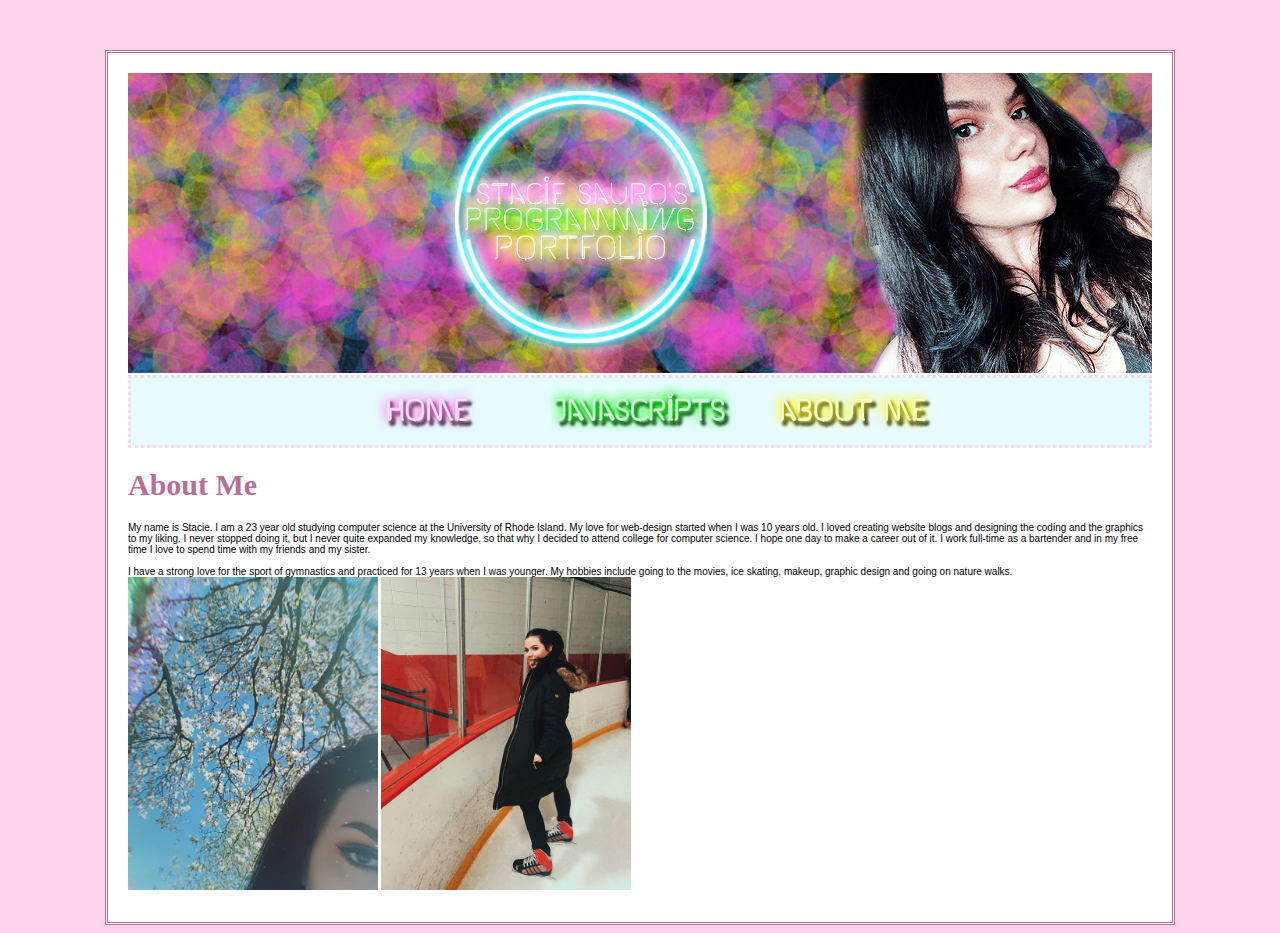
==== about.html @ fb70ce58 "Update about.html" ====
<!DOCTYPE html>
<html>
    <head>
        <meta charset="uft-8">
        <title>Stacie's Web Page - About Me</title>
        <link rel="stylesheet" href="style.css">
      </head>
 
      <body><div class="content">
      <img src="myBanner.jpg"><br>
          <div class="border">
    <center><a href="index.html"><img src="home.png"></a> <a href="javascripts.html"><img src="javascripts.png"></a> <a href="about.html"><img src="about.png"></a>
              </center></div> 
          <div class="header">  <h1>About Me</h1></div>
          <table width="auto" bgcolor="#ececec" cellpadding="5">
         
           <p>My name is Stacie. I am a 23 year old studying computer science at the University of Rhode Island. My love for web-design started when I was 10 years old. I loved
          creating website blogs and designing the coding and the graphics to my liking. I never stopped doing it, but I never quite expanded my knowledge, so that why I decided to
          attend college for computer science. I hope one day to make a career out of it. I work full-time as a bartender and in my free time I love to spend time with my friends and my 
          sister. <br> <br>I have a strong love for the sport of gymnastics and practiced for 13 years when I was younger. My hobbies include going to the movies, ice skating, makeup, 
          graphic design and going on nature walks.<br><img src="nature.jpg" width="250px"> <img src="iceskating.jpg" width="250px">
              
              </p></div>
      </body>
</html>
---- style.css ----
body{
            background-color:#fdd4ec;
            font-family:Arial;
            font-size:10px;
            color:0e0e0e;}
            
         .content{
             margin:0 auto;
             width:1024px;
             background-color:#ffffff;
             margin-top:50px;
             padding:20px;
             border:#b96e99 3px double;}
      
                
        .header{
            font-family:verdana;
            font-size:15px;
            color:#b96e99;}
        
        a:link, a:active, a:visited{
color: #fdd4ec; text-decoration:none}
a:hover{
color:#bebebe;
}
        .border{
            background-color:#e6fcff;
            width:auto;
            padding:5px;
            border-style:dotted;
            color:#fdd4ec;{
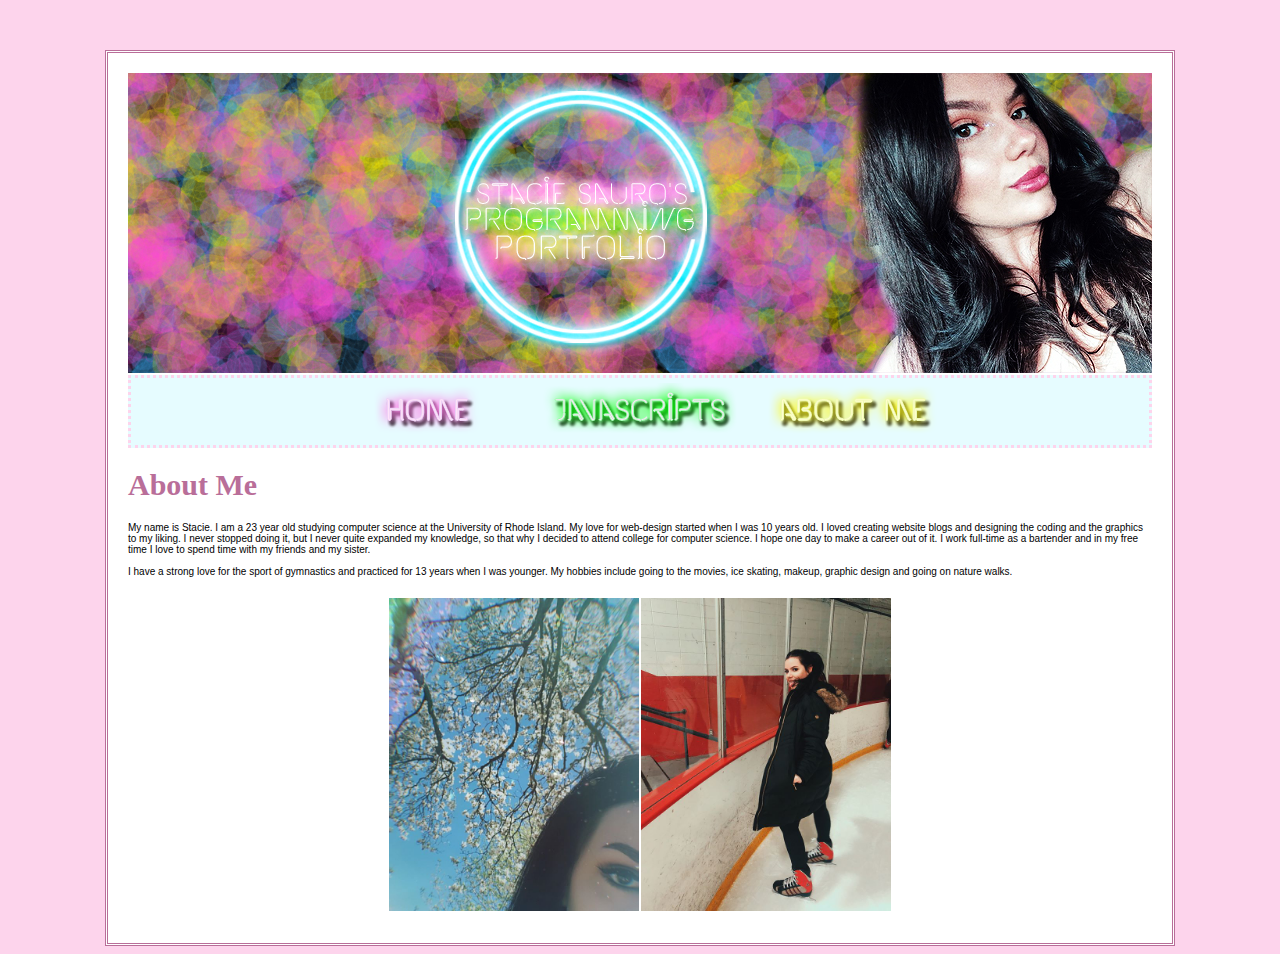
==== commit 78c341c4: "Update about.html" ====
--- a/about.html
+++ b/about.html
@@ -18,7 +18,7 @@
           creating website blogs and designing the coding and the graphics to my liking. I never stopped doing it, but I never quite expanded my knowledge, so that why I decided to
           attend college for computer science. I hope one day to make a career out of it. I work full-time as a bartender and in my free time I love to spend time with my friends and my 
           sister. <br> <br>I have a strong love for the sport of gymnastics and practiced for 13 years when I was younger. My hobbies include going to the movies, ice skating, makeup, 
-          graphic design and going on nature walks.<br><img src="nature.jpg" width="250px"> <img src="iceskating.jpg" width="250px">
+          graphic design and going on nature walks.<br><br><center><img src="nature.jpg" caption="Me appreciating nature" width="250px"> <img src="iceskating.jpg" width="250px"></center>
               
               </p></div>
       </body>
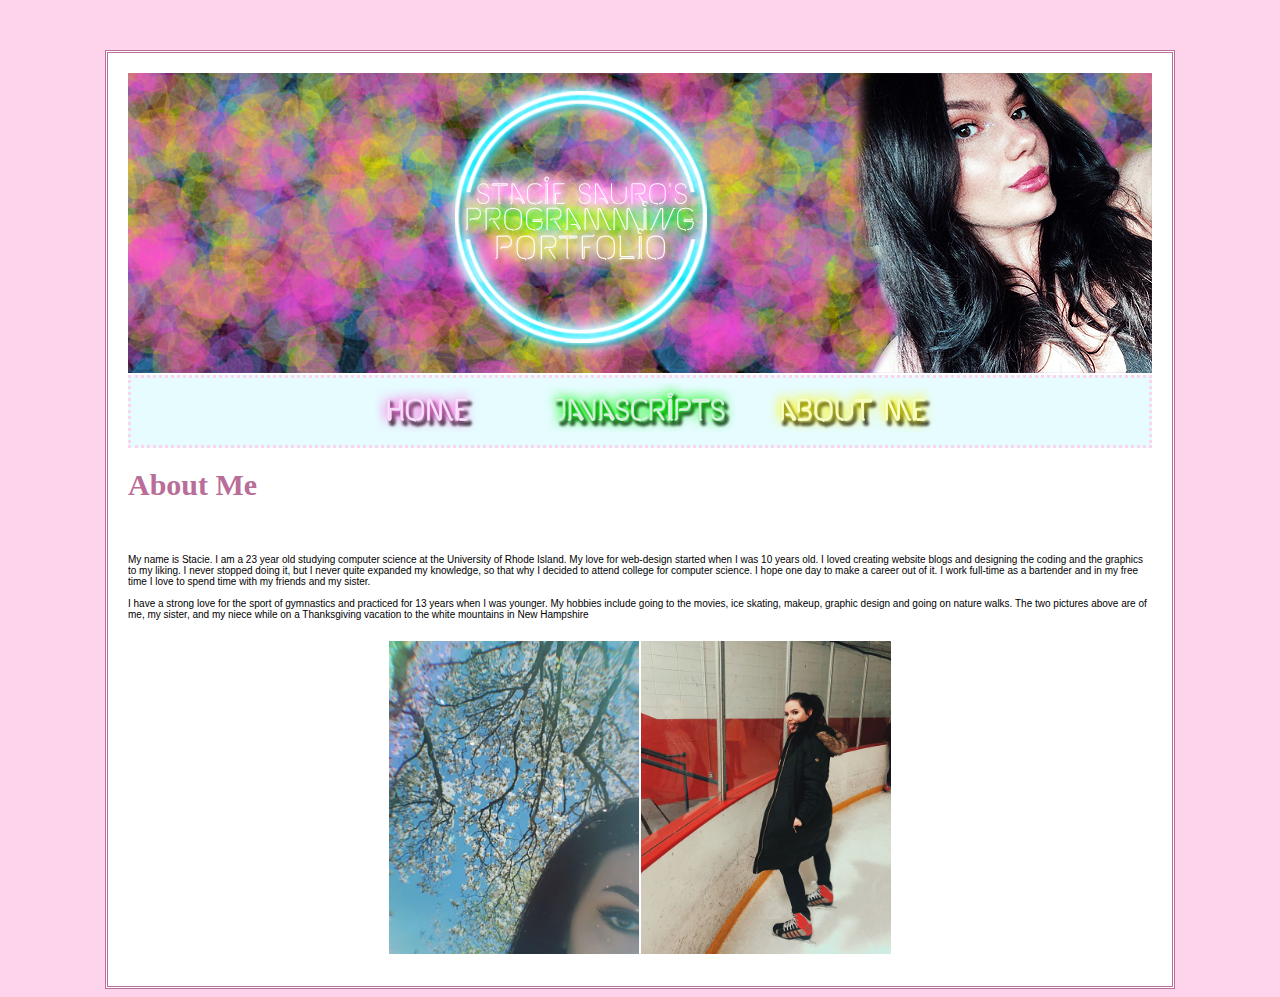
==== commit c29a9a29: "Update about.html" ====
--- a/about.html
+++ b/about.html
@@ -12,13 +12,15 @@
     <center><a href="index.html"><img src="home.png"></a> <a href="javascripts.html"><img src="javascripts.png"></a> <a href="about.html"><img src="about.png"></a>
               </center></div> 
           <div class="header">  <h1>About Me</h1></div>
-          <table width="auto" bgcolor="#ececec" cellpadding="5">
+         <img src="" width="250px"> <img src="" width="250px"><br><br>
          
            <p>My name is Stacie. I am a 23 year old studying computer science at the University of Rhode Island. My love for web-design started when I was 10 years old. I loved
           creating website blogs and designing the coding and the graphics to my liking. I never stopped doing it, but I never quite expanded my knowledge, so that why I decided to
           attend college for computer science. I hope one day to make a career out of it. I work full-time as a bartender and in my free time I love to spend time with my friends and my 
           sister. <br> <br>I have a strong love for the sport of gymnastics and practiced for 13 years when I was younger. My hobbies include going to the movies, ice skating, makeup, 
-          graphic design and going on nature walks.<br><br><center><img src="nature.jpg" caption="Me appreciating nature" width="250px"> <img src="iceskating.jpg" width="250px"></center>
+          graphic design and going on nature walks. The two pictures above are of me, my sister, and my niece while on a Thanksgiving vacation to the white mountains in New Hampshire
+          <br><br><center><img src="nature.jpg" alt="Me appreciating nature" width="250px"> <img src="iceskating.jpg" alt="Me skating at the
+          Cranston Memorial Ice Rink" width="250px"></center>
               
               </p></div>
       </body>
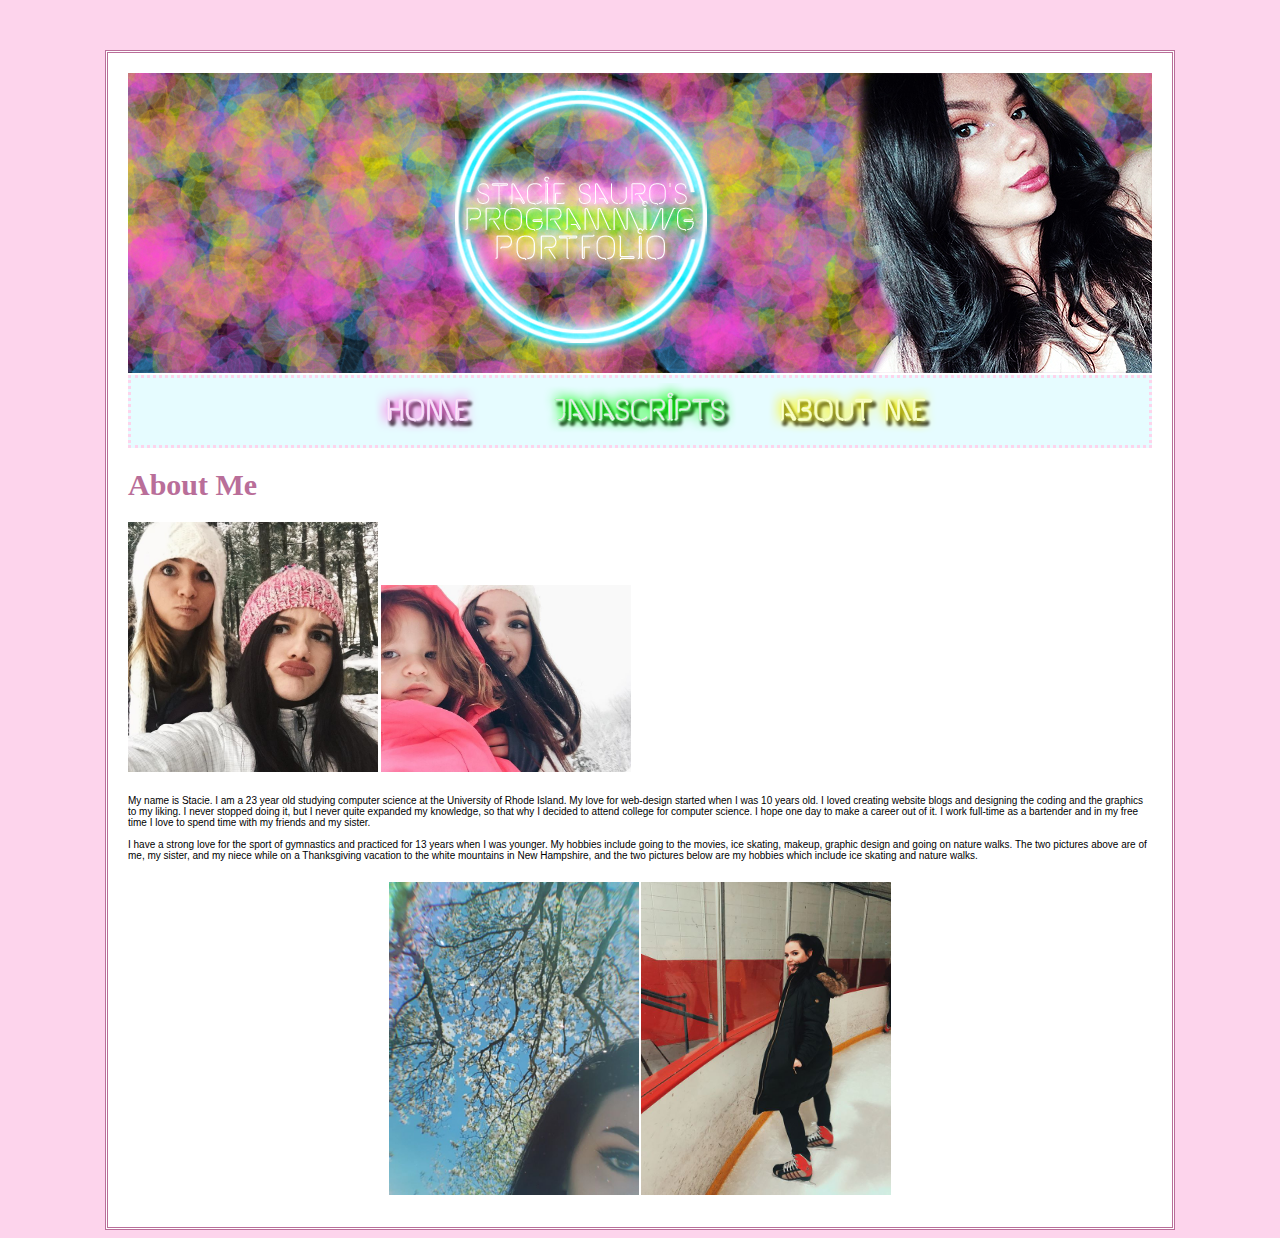
==== commit 2d778398: "Update about.html" ====
--- a/about.html
+++ b/about.html
@@ -12,13 +12,14 @@
     <center><a href="index.html"><img src="home.png"></a> <a href="javascripts.html"><img src="javascripts.png"></a> <a href="about.html"><img src="about.png"></a>
               </center></div> 
           <div class="header">  <h1>About Me</h1></div>
-         <img src="" width="250px"> <img src="" width="250px"><br><br>
+         <img src="mysister.jpg" width="250px"> <img src="myniece.jpg" width="250px"><br><br>
          
            <p>My name is Stacie. I am a 23 year old studying computer science at the University of Rhode Island. My love for web-design started when I was 10 years old. I loved
           creating website blogs and designing the coding and the graphics to my liking. I never stopped doing it, but I never quite expanded my knowledge, so that why I decided to
           attend college for computer science. I hope one day to make a career out of it. I work full-time as a bartender and in my free time I love to spend time with my friends and my 
           sister. <br> <br>I have a strong love for the sport of gymnastics and practiced for 13 years when I was younger. My hobbies include going to the movies, ice skating, makeup, 
-          graphic design and going on nature walks. The two pictures above are of me, my sister, and my niece while on a Thanksgiving vacation to the white mountains in New Hampshire
+          graphic design and going on nature walks. The two pictures above are of me, my sister, and my niece while on a Thanksgiving vacation to the white mountains in New Hampshire,
+          and the two pictures below are my hobbies which include ice skating and nature walks.
           <br><br><center><img src="nature.jpg" alt="Me appreciating nature" width="250px"> <img src="iceskating.jpg" alt="Me skating at the
           Cranston Memorial Ice Rink" width="250px"></center>
               
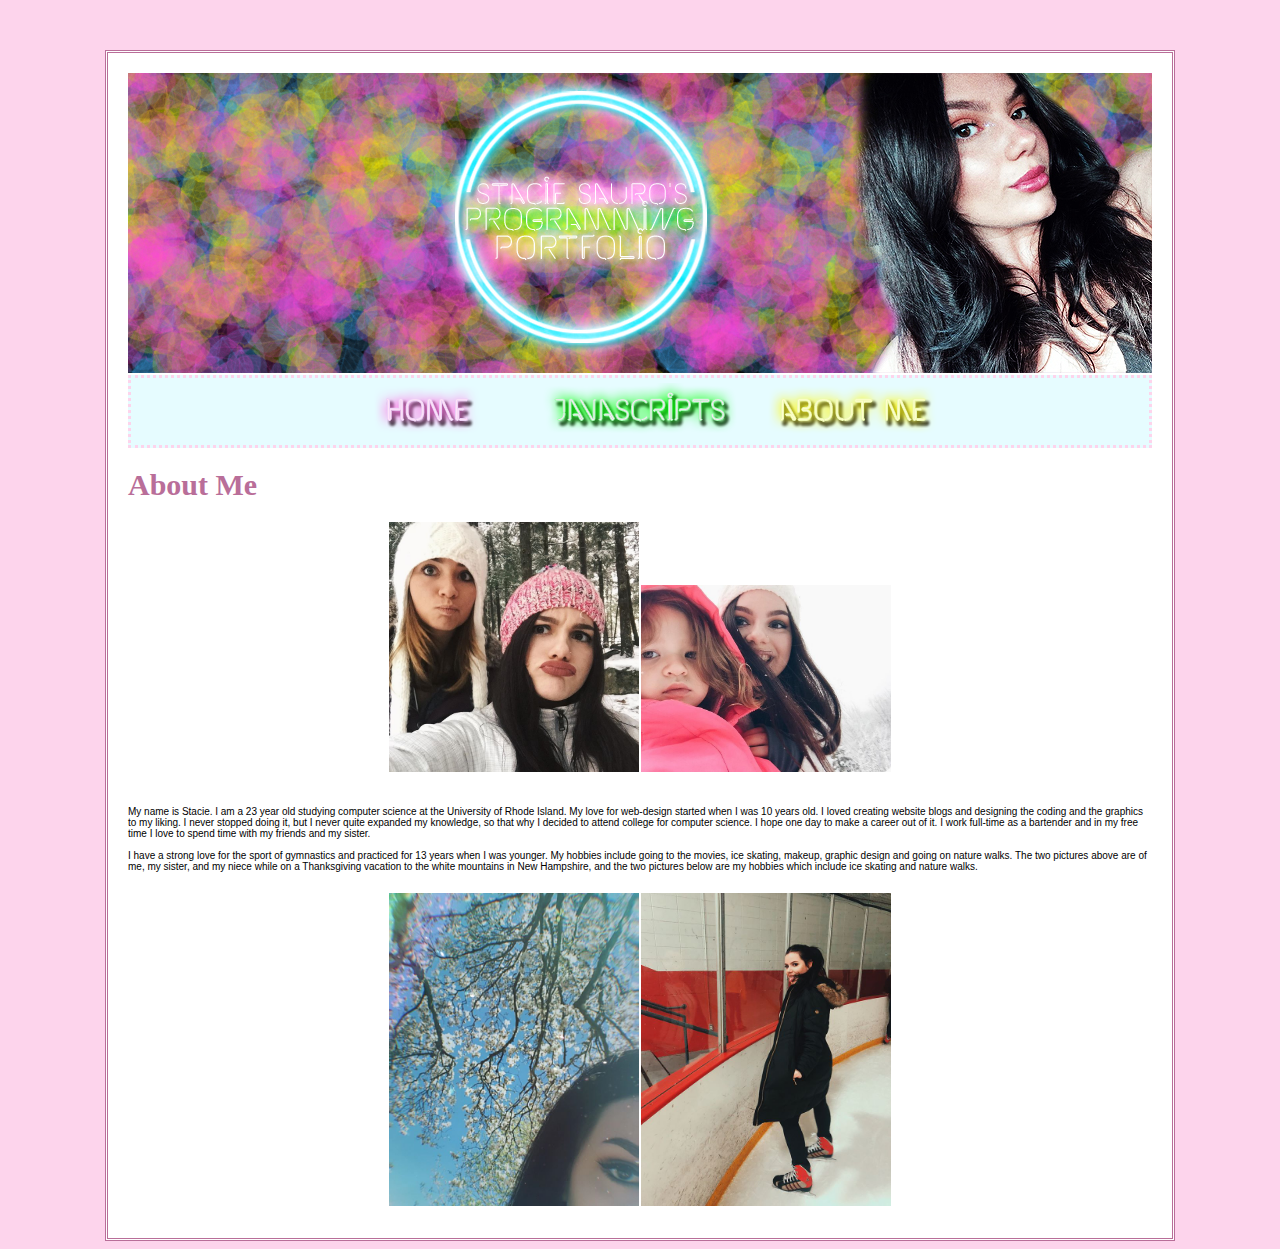
==== commit 1b69562a: "Update about.html" ====
--- a/about.html
+++ b/about.html
@@ -12,7 +12,7 @@
     <center><a href="index.html"><img src="home.png"></a> <a href="javascripts.html"><img src="javascripts.png"></a> <a href="about.html"><img src="about.png"></a>
               </center></div> 
           <div class="header">  <h1>About Me</h1></div>
-         <img src="mysister.jpg" width="250px"> <img src="myniece.jpg" width="250px"><br><br>
+        <center> <img src="mysister.jpg" width="250px"> <img src="myniece.jpg" width="250px"></center><br><br>
          
            <p>My name is Stacie. I am a 23 year old studying computer science at the University of Rhode Island. My love for web-design started when I was 10 years old. I loved
           creating website blogs and designing the coding and the graphics to my liking. I never stopped doing it, but I never quite expanded my knowledge, so that why I decided to
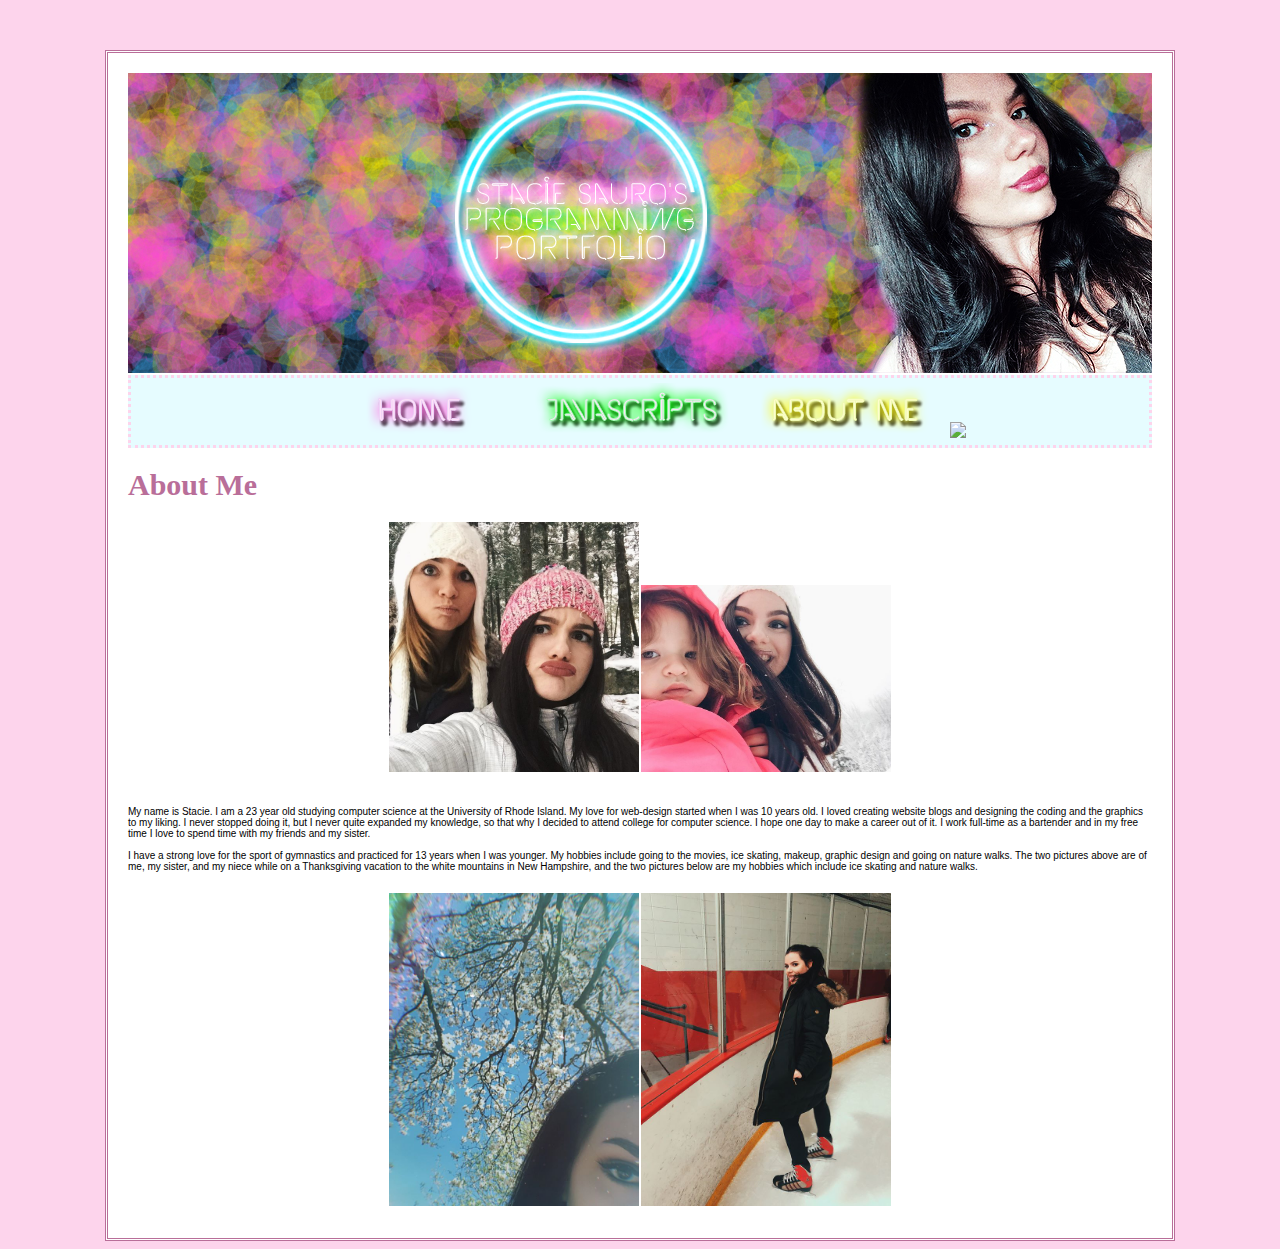
==== commit b0484410: "Update about.html" ====
--- a/about.html
+++ b/about.html
@@ -9,10 +9,10 @@
       <body><div class="content">
       <img src="myBanner.jpg"><br>
           <div class="border">
-    <center><a href="index.html"><img src="home.png"></a> <a href="javascripts.html"><img src="javascripts.png"></a> <a href="about.html"><img src="about.png"></a>
+    <center><a href="index.html"><img src="home.png"></a> <a href="javascripts.html"><img src="javascripts.png"></a> <a href="about.html"><img src="about.png"></a><a href="final project.html"><img src="finalproject.png"></a>
               </center></div> 
           <div class="header">  <h1>About Me</h1></div>
-        <center> <img src="mysister.jpg" width="250px"> <img src="myniece.jpg" width="250px"></center><br><br>
+        <center> <img src="StacieSauro.jpg" width="250px"> <img src="myniece.jpg" width="250px"></center><br><br>
          
            <p>My name is Stacie. I am a 23 year old studying computer science at the University of Rhode Island. My love for web-design started when I was 10 years old. I loved
           creating website blogs and designing the coding and the graphics to my liking. I never stopped doing it, but I never quite expanded my knowledge, so that why I decided to
--- a/style.css
+++ b/style.css
@@ -1,9 +1,30 @@
-  body{
+ /*----------scrollbar---------*/
+
+      ::-webkit-scrollbar {
+            background-color: #ffffff;
+            height:8px;
+            width:5px
+            }
+ 
+      ::-webkit-scrollbar-thumb:vertical {
+            background-color:#b96e99;
+            height:50px
+            }
+ 
+      ::-webkit-scrollbar-thumb:horizontal {
+            background-color:#ffffff;
+            height:8px!important
+             }
+
+
+        body{
             background-color:#fdd4ec;
             font-family:Arial;
             font-size:10px;
             color:0e0e0e;}
-            
+
+/*----------content---------*/   
+
          .content{
              margin:0 auto;
              width:1024px;
@@ -19,13 +40,15 @@
             color:#b96e99;}
         
         a:link, a:active, a:visited{
-color: #fdd4ec; text-decoration:none}
-a:hover{
-color:#bebebe;
-}
+            color: #fdd4ec; text-decoration:none}
+            a:hover{
+            color:#bebebe;
+             }
+
         .border{
             background-color:#e6fcff;
             width:auto;
             padding:5px;
             border-style:dotted;
             color:#fdd4ec;{
+           
